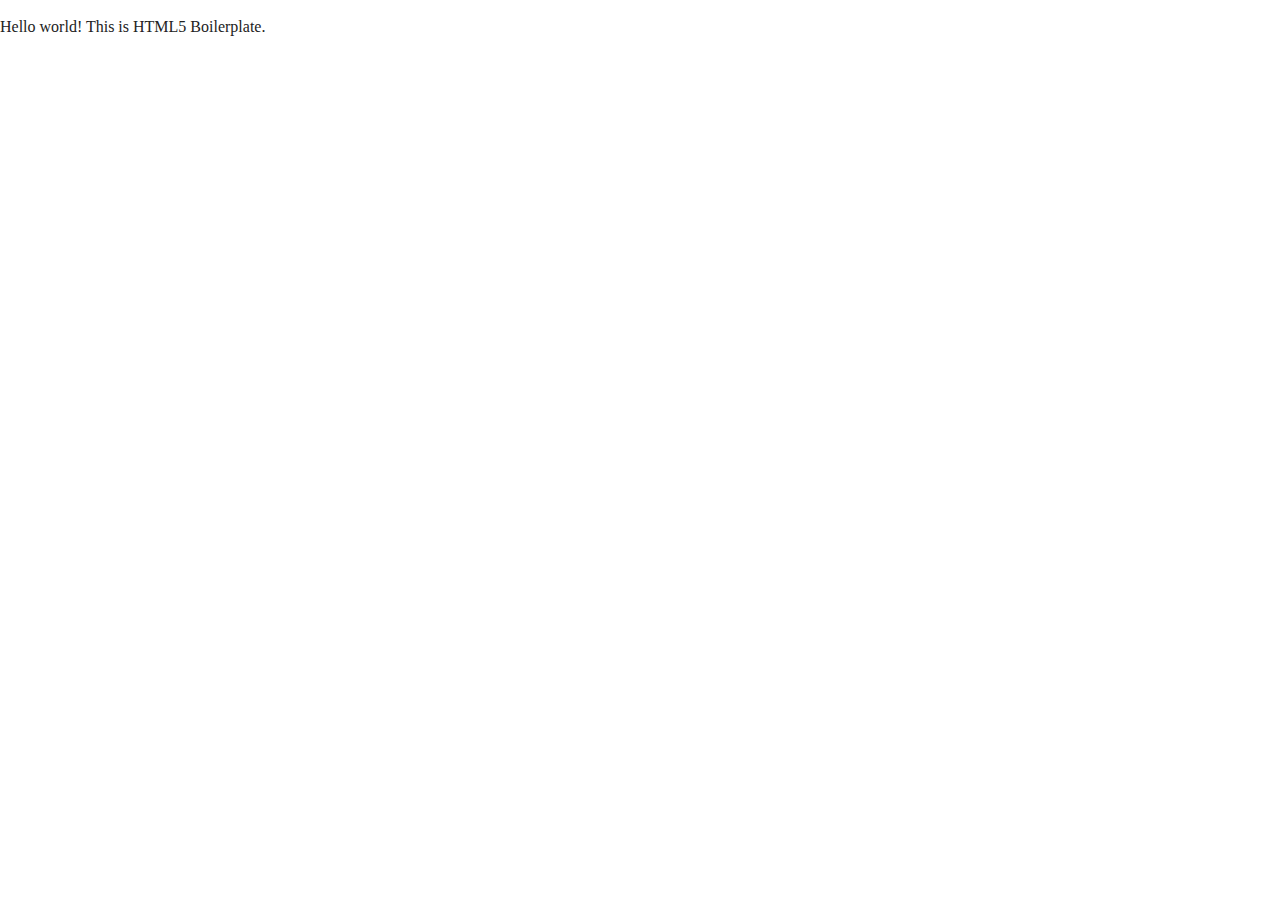
==== sandbox/index.html @ 74b5a8fd "stuff" ====
<!doctype html>
<html class="no-js" lang="">
    <head>
        <meta charset="utf-8">
        <meta http-equiv="x-ua-compatible" content="ie=edge">
        <title></title>
        <meta name="description" content="">
        <meta name="viewport" content="width=device-width, initial-scale=1">

        <link rel="manifest" href="site.webmanifest">
        <link rel="apple-touch-icon" href="icon.png">
        <!-- Place favicon.ico in the root directory -->

        <link rel="stylesheet" href="css/normalize.css">
        <link rel="stylesheet" href="css/main.css">
    </head>
    <body>
        <!--[if lte IE 9]>
            <p class="browserupgrade">You are using an <strong>outdated</strong> browser. Please <a href="https://browsehappy.com/">upgrade your browser</a> to improve your experience and security.</p>
        <![endif]-->

        <!-- Add your site or application content here -->
        <p>Hello world! This is HTML5 Boilerplate.</p>
        <script src="js/vendor/modernizr-3.5.0.min.js"></script>
        <script src="https://code.jquery.com/jquery-3.2.1.min.js" integrity="sha256-hwg4gsxgFZhOsEEamdOYGBf13FyQuiTwlAQgxVSNgt4=" crossorigin="anonymous"></script>
        <script>window.jQuery || document.write('<script src="js/vendor/jquery-3.2.1.min.js"><\/script>')</script>
        <script src="js/plugins.js"></script>
        <script src="js/main.js"></script>

        <!-- Google Analytics: change UA-XXXXX-Y to be your site's ID. -->
        <script>
            window.ga=function(){ga.q.push(arguments)};ga.q=[];ga.l=+new Date;
            ga('create','UA-XXXXX-Y','auto');ga('send','pageview')
        </script>
        <script src="https://www.google-analytics.com/analytics.js" async defer></script>
    </body>
</html>
---- sandbox/css/main.css ----
/*! HTML5 Boilerplate v6.0.1 | MIT License | https://html5boilerplate.com/ */

/*
 * What follows is the result of much research on cross-browser styling.
 * Credit left inline and big thanks to Nicolas Gallagher, Jonathan Neal,
 * Kroc Camen, and the H5BP dev community and team.
 */

/* ==========================================================================
   Base styles: opinionated defaults
   ========================================================================== */

html {
    color: #222;
    font-size: 1em;
    line-height: 1.4;
}

/*
 * Remove text-shadow in selection highlight:
 * https://twitter.com/miketaylr/status/12228805301
 *
 * Vendor-prefixed and regular ::selection selectors cannot be combined:
 * https://stackoverflow.com/a/16982510/7133471
 *
 * Customize the background color to match your design.
 */

::-moz-selection {
    background: #b3d4fc;
    text-shadow: none;
}

::selection {
    background: #b3d4fc;
    text-shadow: none;
}

/*
 * A better looking default horizontal rule
 */

hr {
    display: block;
    height: 1px;
    border: 0;
    border-top: 1px solid #ccc;
    margin: 1em 0;
    padding: 0;
}

/*
 * Remove the gap between audio, canvas, iframes,
 * images, videos and the bottom of their containers:
 * https://github.com/h5bp/html5-boilerplate/issues/440
 */

audio,
canvas,
iframe,
img,
svg,
video {
    vertical-align: middle;
}

/*
 * Remove default fieldset styles.
 */

fieldset {
    border: 0;
    margin: 0;
    padding: 0;
}

/*
 * Allow only vertical resizing of textareas.
 */

textarea {
    resize: vertical;
}

/* ==========================================================================
   Browser Upgrade Prompt
   ========================================================================== */

.browserupgrade {
    margin: 0.2em 0;
    background: #ccc;
    color: #000;
    padding: 0.2em 0;
}

/* ==========================================================================
   Author's custom styles
   ========================================================================== */

















/* ==========================================================================
   Helper classes
   ========================================================================== */

/*
 * Hide visually and from screen readers
 */

.hidden {
    display: none !important;
}

/*
 * Hide only visually, but have it available for screen readers:
 * https://snook.ca/archives/html_and_css/hiding-content-for-accessibility
 *
 * 1. For long content, line feeds are not interpreted as spaces and small width
 *    causes content to wrap 1 word per line:
 *    https://medium.com/@jessebeach/beware-smushed-off-screen-accessible-text-5952a4c2cbfe
 */

.visuallyhidden {
    border: 0;
    clip: rect(0 0 0 0);
    -webkit-clip-path: inset(50%);
    clip-path: inset(50%);
    height: 1px;
    margin: -1px;
    overflow: hidden;
    padding: 0;
    position: absolute;
    width: 1px;
    white-space: nowrap; /* 1 */
}

/*
 * Extends the .visuallyhidden class to allow the element
 * to be focusable when navigated to via the keyboard:
 * https://www.drupal.org/node/897638
 */

.visuallyhidden.focusable:active,
.visuallyhidden.focusable:focus {
    clip: auto;
    -webkit-clip-path: none;
    clip-path: none;
    height: auto;
    margin: 0;
    overflow: visible;
    position: static;
    width: auto;
    white-space: inherit;
}

/*
 * Hide visually and from screen readers, but maintain layout
 */

.invisible {
    visibility: hidden;
}

/*
 * Clearfix: contain floats
 *
 * For modern browsers
 * 1. The space content is one way to avoid an Opera bug when the
 *    `contenteditable` attribute is included anywhere else in the document.
 *    Otherwise it causes space to appear at the top and bottom of elements
 *    that receive the `clearfix` class.
 * 2. The use of `table` rather than `block` is only necessary if using
 *    `:before` to contain the top-margins of child elements.
 */

.clearfix:before,
.clearfix:after {
    content: " "; /* 1 */
    display: table; /* 2 */
}

.clearfix:after {
    clear: both;
}

/* ==========================================================================
   EXAMPLE Media Queries for Responsive Design.
   These examples override the primary ('mobile first') styles.
   Modify as content requires.
   ========================================================================== */

@media only screen and (min-width: 35em) {
    /* Style adjustments for viewports that meet the condition */
}

@media print,
       (-webkit-min-device-pixel-ratio: 1.25),
       (min-resolution: 1.25dppx),
       (min-resolution: 120dpi) {
    /* Style adjustments for high resolution devices */
}

/* ==========================================================================
   Print styles.
   Inlined to avoid the additional HTTP request:
   http://www.phpied.com/delay-loading-your-print-css/
   ========================================================================== */

@media print {
    *,
    *:before,
    *:after {
        background: transparent !important;
        color: #000 !important; /* Black prints faster:
                                   http://www.sanbeiji.com/archives/953 */
        box-shadow: none !important;
        text-shadow: none !important;
    }

    a,
    a:visited {
        text-decoration: underline;
    }

    a[href]:after {
        content: " (" attr(href) ")";
    }

    abbr[title]:after {
        content: " (" attr(title) ")";
    }

    /*
     * Don't show links that are fragment identifiers,
     * or use the `javascript:` pseudo protocol
     */

    a[href^="#"]:after,
    a[href^="javascript:"]:after {
        content: "";
    }

    pre {
        white-space: pre-wrap !important;
    }
    pre,
    blockquote {
        border: 1px solid #999;
        page-break-inside: avoid;
    }

    /*
     * Printing Tables:
     * http://css-discuss.incutio.com/wiki/Printing_Tables
     */

    thead {
        display: table-header-group;
    }

    tr,
    img {
        page-break-inside: avoid;
    }

    p,
    h2,
    h3 {
        orphans: 3;
        widows: 3;
    }

    h2,
    h3 {
        page-break-after: avoid;
    }
}
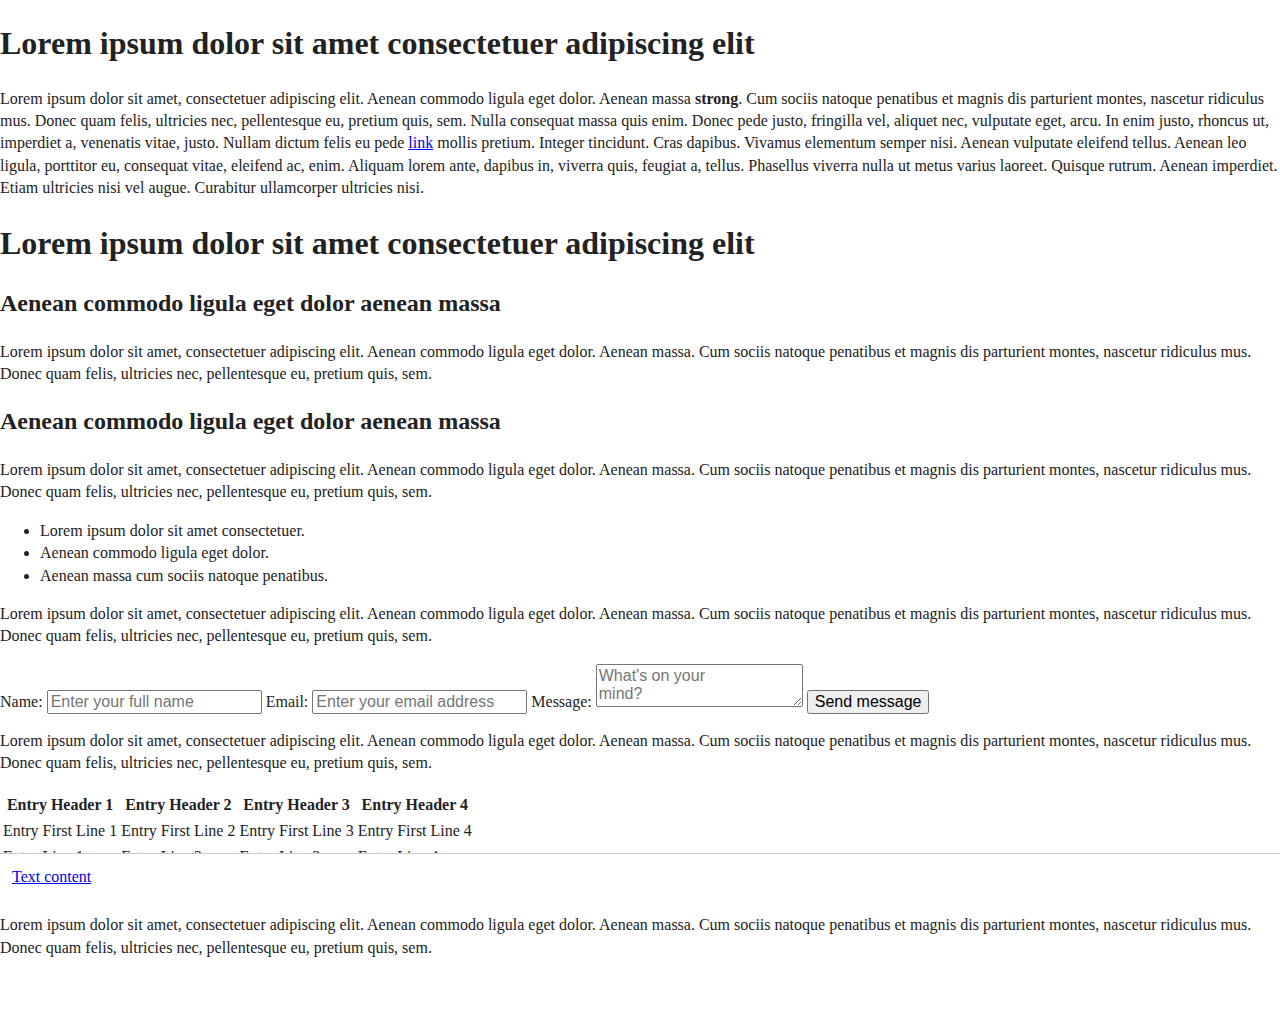
==== commit 1b22b8d5: "stuff" ====
--- a/sandbox/index.html
+++ b/sandbox/index.html
@@ -20,7 +20,109 @@
         <![endif]-->
 
         <!-- Add your site or application content here -->
-        <p>Hello world! This is HTML5 Boilerplate.</p>
+        <body><div><div>
+  <h1>Lorem ipsum dolor sit amet consectetuer adipiscing 
+elit</h1>
+<p>Lorem ipsum dolor sit amet, consectetuer adipiscing 
+elit. Aenean commodo ligula eget dolor. Aenean massa 
+<strong>strong</strong>. Cum sociis natoque penatibus 
+et magnis dis parturient montes, nascetur ridiculus 
+mus. Donec quam felis, ultricies nec, pellentesque 
+eu, pretium quis, sem. Nulla consequat massa quis 
+enim. Donec pede justo, fringilla vel, aliquet nec, 
+vulputate eget, arcu. In enim justo, rhoncus ut, 
+imperdiet a, venenatis vitae, justo. Nullam dictum 
+felis eu pede <a class="external ext" href="#">link</a> 
+mollis pretium. Integer tincidunt. Cras dapibus. 
+Vivamus elementum semper nisi. Aenean vulputate 
+eleifend tellus. Aenean leo ligula, porttitor eu, 
+consequat vitae, eleifend ac, enim. Aliquam lorem ante, 
+dapibus in, viverra quis, feugiat a, tellus. Phasellus 
+viverra nulla ut metus varius laoreet. Quisque rutrum. 
+Aenean imperdiet. Etiam ultricies nisi vel augue. 
+Curabitur ullamcorper ultricies nisi.</p>
+<h1>Lorem ipsum dolor sit amet consectetuer adipiscing 
+elit</h1>
+<h2>Aenean commodo ligula eget dolor aenean massa</h2>
+<p>Lorem ipsum dolor sit amet, consectetuer adipiscing 
+elit. Aenean commodo ligula eget dolor. Aenean massa. 
+Cum sociis natoque penatibus et magnis dis parturient 
+montes, nascetur ridiculus mus. Donec quam felis, 
+ultricies nec, pellentesque eu, pretium quis, sem.</p>
+<h2>Aenean commodo ligula eget dolor aenean massa</h2>
+<p>Lorem ipsum dolor sit amet, consectetuer adipiscing 
+elit. Aenean commodo ligula eget dolor. Aenean massa. 
+Cum sociis natoque penatibus et magnis dis parturient 
+montes, nascetur ridiculus mus. Donec quam felis, 
+ultricies nec, pellentesque eu, pretium quis, sem.</p>
+<ul>
+  <li>Lorem ipsum dolor sit amet consectetuer.</li>
+  <li>Aenean commodo ligula eget dolor.</li>
+  <li>Aenean massa cum sociis natoque penatibus.</li>
+</ul>
+<p>Lorem ipsum dolor sit amet, consectetuer adipiscing 
+elit. Aenean commodo ligula eget dolor. Aenean massa. 
+Cum sociis natoque penatibus et magnis dis parturient 
+montes, nascetur ridiculus mus. Donec quam felis, 
+ultricies nec, pellentesque eu, pretium quis, sem.</p>
+<form action="#" method="post">
+  <fieldset>
+    <label for="name">Name:</label>
+    <input type="text" id="name" placeholder="Enter your 
+full name" />
+
+    <label for="email">Email:</label>
+    <input type="email" id="email" placeholder="Enter 
+your email address" />
+
+    <label for="message">Message:</label>
+    <textarea id="message" placeholder="What's on your 
+mind?"></textarea>
+
+    <input type="submit" value="Send message" />
+
+  </fieldset>
+</form>
+<p>Lorem ipsum dolor sit amet, consectetuer adipiscing 
+elit. Aenean commodo ligula eget dolor. Aenean massa. 
+Cum sociis natoque penatibus et magnis dis parturient 
+montes, nascetur ridiculus mus. Donec quam felis, 
+ultricies nec, pellentesque eu, pretium quis, sem.</p>
+<table class="data">
+  <tr>
+    <th>Entry Header 1</th>
+    <th>Entry Header 2</th>
+    <th>Entry Header 3</th>
+    <th>Entry Header 4</th>
+  </tr>
+  <tr>
+    <td>Entry First Line 1</td>
+    <td>Entry First Line 2</td>
+    <td>Entry First Line 3</td>
+    <td>Entry First Line 4</td>
+  </tr>
+  <tr>
+    <td>Entry Line 1</td>
+    <td>Entry Line 2</td>
+    <td>Entry Line 3</td>
+    <td>Entry Line 4</td>
+  </tr>
+  <tr>
+    <td>Entry Last Line 1</td>
+    <td>Entry Last Line 2</td>
+    <td>Entry Last Line 3</td>
+    <td>Entry Last Line 4</td>
+  </tr>
+</table>
+<p>Lorem ipsum dolor sit amet, consectetuer adipiscing 
+elit. Aenean commodo ligula eget dolor. Aenean massa. 
+Cum sociis natoque penatibus et magnis dis parturient 
+montes, nascetur ridiculus mus. Donec quam felis, 
+ultricies nec, pellentesque eu, pretium quis, sem.</p>
+</div>
+<div id="my-fixed-footer"><a href="http://bbc.co.uk">Text content</a></div>
+  </div>
+
         <script src="js/vendor/modernizr-3.5.0.min.js"></script>
         <script src="https://code.jquery.com/jquery-3.2.1.min.js" integrity="sha256-hwg4gsxgFZhOsEEamdOYGBf13FyQuiTwlAQgxVSNgt4=" crossorigin="anonymous"></script>
         <script>window.jQuery || document.write('<script src="js/vendor/jquery-3.2.1.min.js"><\/script>')</script>
--- a/sandbox/css/main.css
+++ b/sandbox/css/main.css
@@ -289,3 +289,24 @@
         page-break-after: avoid;
     }
 }
+/* My stylea */
+
+#my-fixed-footer {
+position: -webkit-sticky;
+  position: sticky;
+bottom: 0;
+width: 100%;
+z-index: 10;
+ background: white;
+  padding: 12px;
+  border-top: 1px solid #ccc;
+  display: block;
+}
+#my-fixed-footer-gutter {
+position: sticky;
+bottom: 0px;
+height: 1px;
+width: 100%;
+z-index: 5;
+  background: white;
+}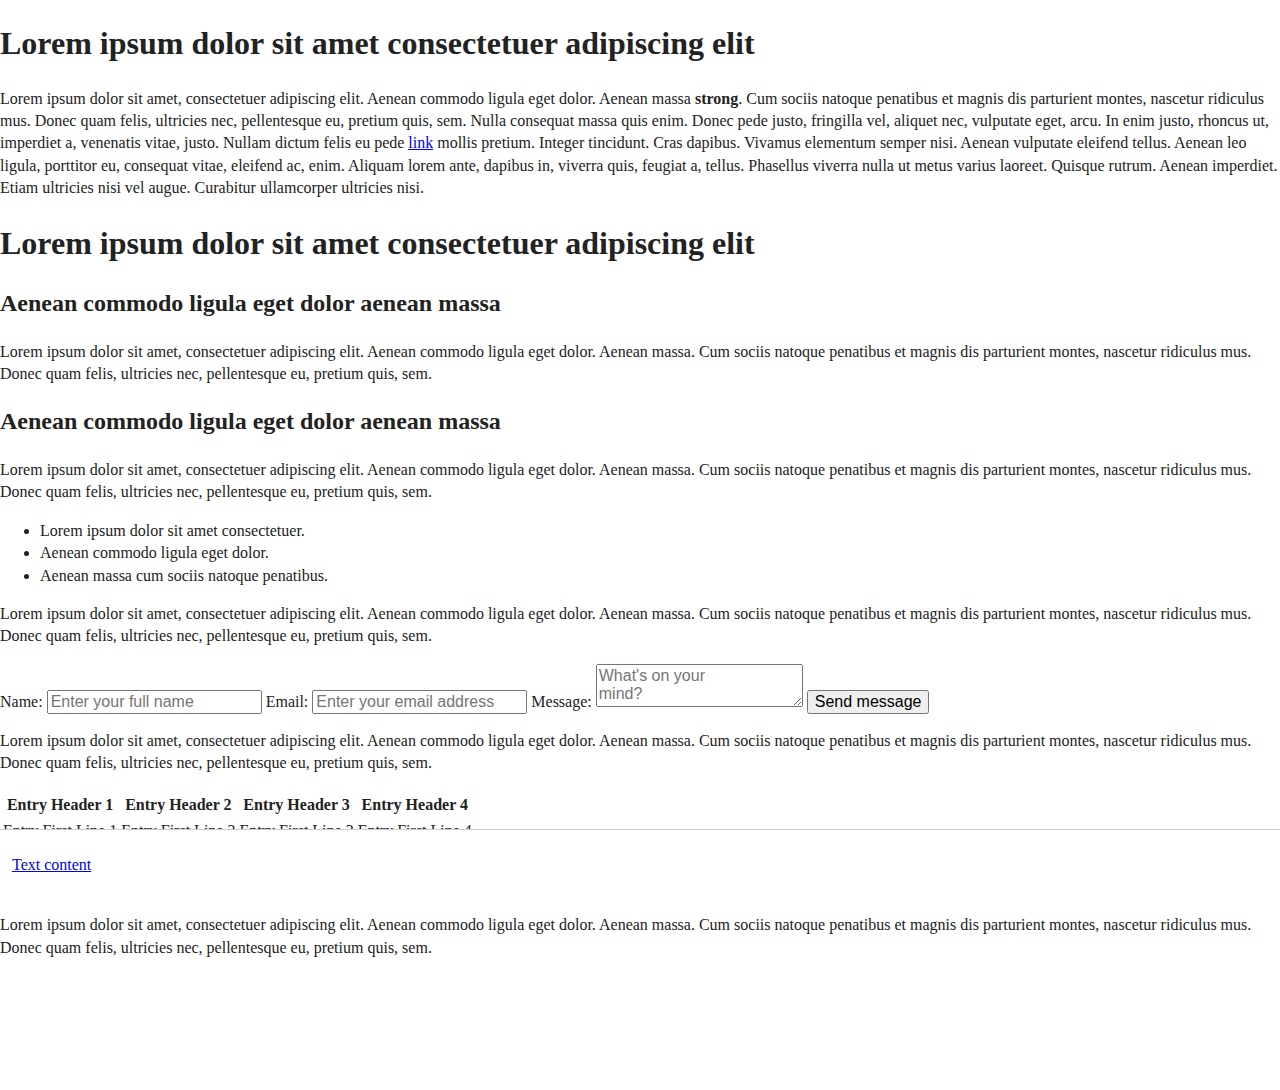
==== commit 506a919c: "s" ====
--- a/sandbox/index.html
+++ b/sandbox/index.html
@@ -120,7 +120,7 @@
 montes, nascetur ridiculus mus. Donec quam felis, 
 ultricies nec, pellentesque eu, pretium quis, sem.</p>
 </div>
-<div id="my-fixed-footer"><a href="http://bbc.co.uk">Text content</a></div>
+<a href="http://bbc.co.uk"><div id="my-fixed-footer">Text content</div></a>
   </div>
 
         <script src="js/vendor/modernizr-3.5.0.min.js"></script>
--- a/sandbox/css/main.css
+++ b/sandbox/css/main.css
@@ -298,10 +298,14 @@
 width: 100%;
 z-index: 10;
  background: white;
-  padding: 12px;
+  
   border-top: 1px solid #ccc;
   display: block;
-}
+    margin-bottom: 44px;
+        padding: 24px 12px;
+    display: block;
+}
+
 #my-fixed-footer-gutter {
 position: sticky;
 bottom: 0px;
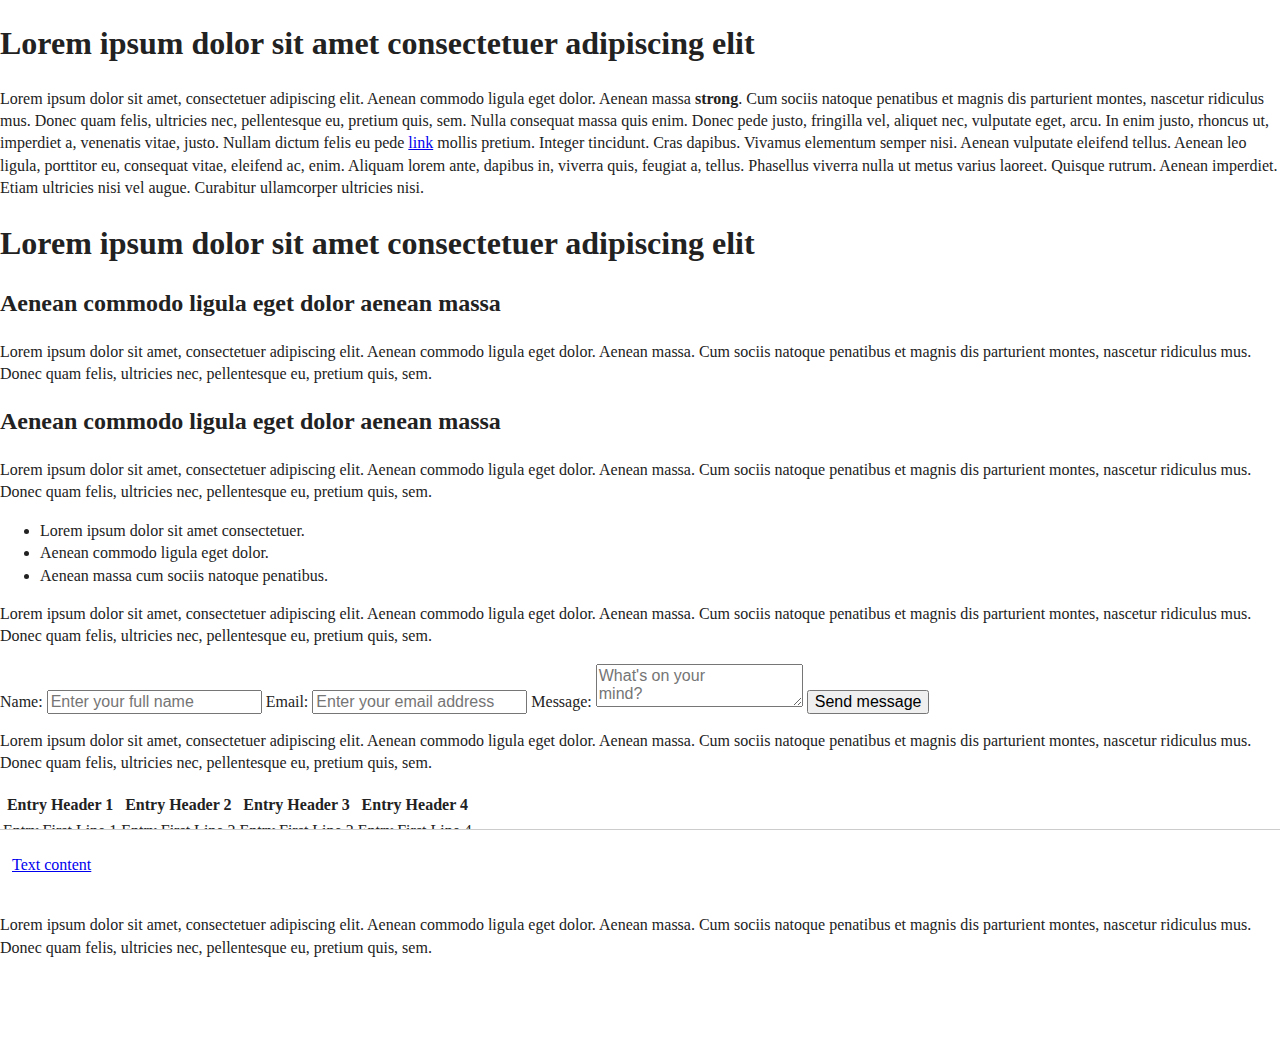
==== commit acb00443: "e" ====
--- a/sandbox/index.html
+++ b/sandbox/index.html
@@ -120,7 +120,7 @@
 montes, nascetur ridiculus mus. Donec quam felis, 
 ultricies nec, pellentesque eu, pretium quis, sem.</p>
 </div>
-<a href="http://bbc.co.uk"><div id="my-fixed-footer">Text content</div></a>
+<a class="sticky" href="http://bbc.co.uk"><div id="my-fixed-footer">Text content</div></a>
   </div>
 
         <script src="js/vendor/modernizr-3.5.0.min.js"></script>
--- a/sandbox/css/main.css
+++ b/sandbox/css/main.css
@@ -290,18 +290,19 @@
     }
 }
 /* My stylea */
-
+.sticky {
+    position: -webkit-sticky;
+  position: sticky;
+bottom: 0;
+     display: block;
+}
 #my-fixed-footer {
 position: -webkit-sticky;
   position: sticky;
 bottom: 0;
-width: 100%;
 z-index: 10;
  background: white;
-  
   border-top: 1px solid #ccc;
-  display: block;
-    margin-bottom: 44px;
         padding: 24px 12px;
     display: block;
 }
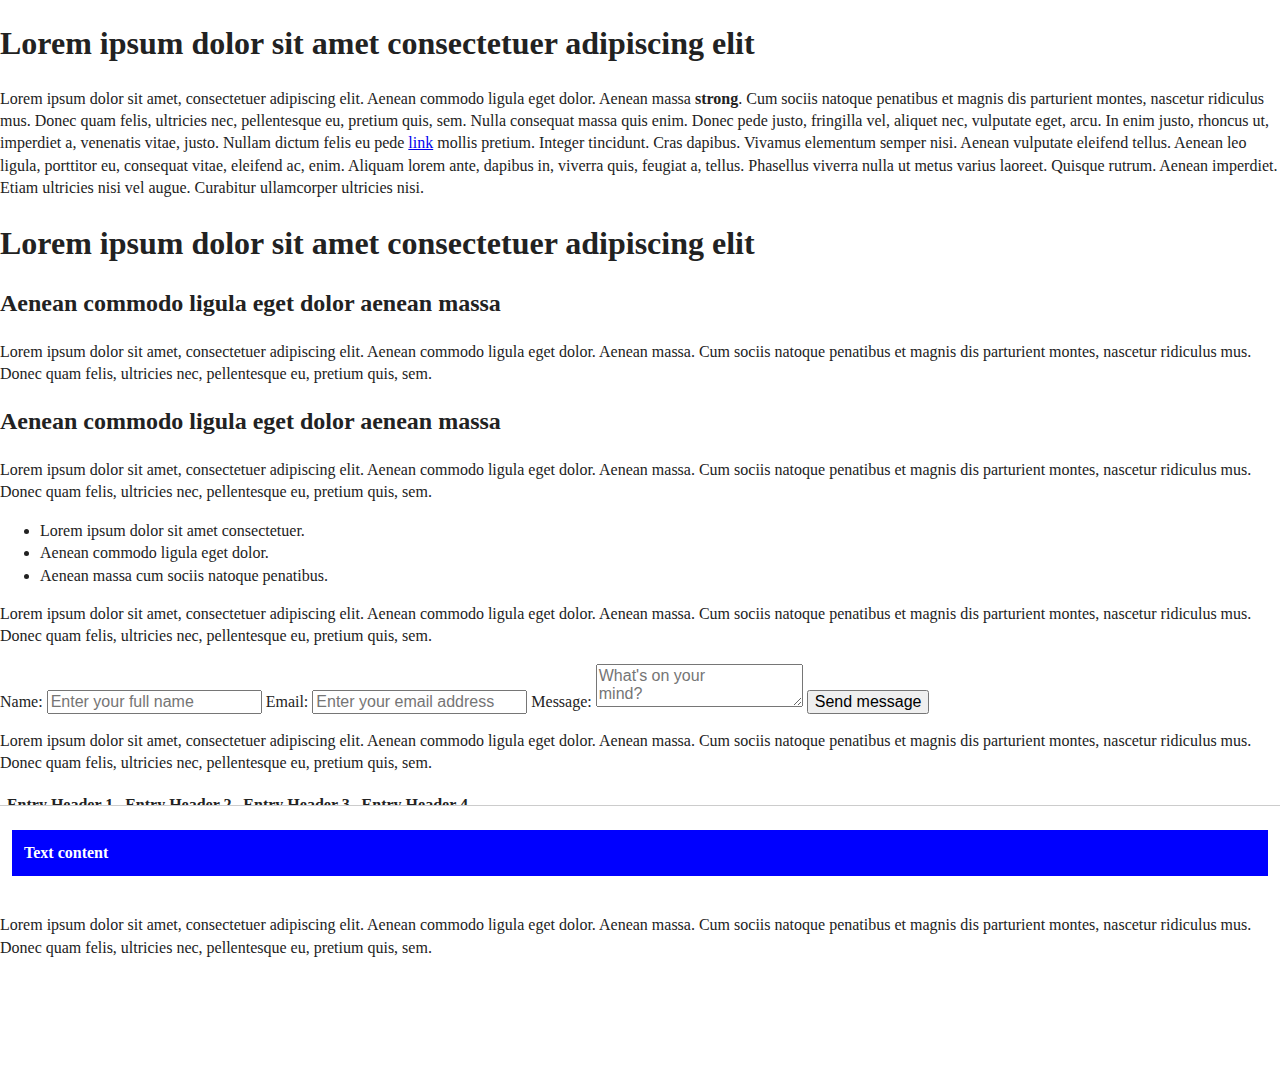
==== commit 5e5c2130: "s" ====
--- a/sandbox/index.html
+++ b/sandbox/index.html
@@ -120,7 +120,7 @@
 montes, nascetur ridiculus mus. Donec quam felis, 
 ultricies nec, pellentesque eu, pretium quis, sem.</p>
 </div>
-<a class="sticky" href="http://bbc.co.uk"><div id="my-fixed-footer">Text content</div></a>
+<a class="sticky" href="http://bbc.co.uk"><div id="my-fixed-footer"><div class="button">Text content</div></div></a>
   </div>
 
         <script src="js/vendor/modernizr-3.5.0.min.js"></script>
--- a/sandbox/css/main.css
+++ b/sandbox/css/main.css
@@ -289,13 +289,15 @@
         page-break-after: avoid;
     }
 }
-/* My stylea */
+/* My styles */
+body {min-height: 100%;}
 .sticky {
     position: -webkit-sticky;
   position: sticky;
 bottom: 0;
      display: block;
 }
+.button {padding: 12px; background: blue; color: white; font-weight: bold; font-size: 16px;}
 #my-fixed-footer {
 position: -webkit-sticky;
   position: sticky;
